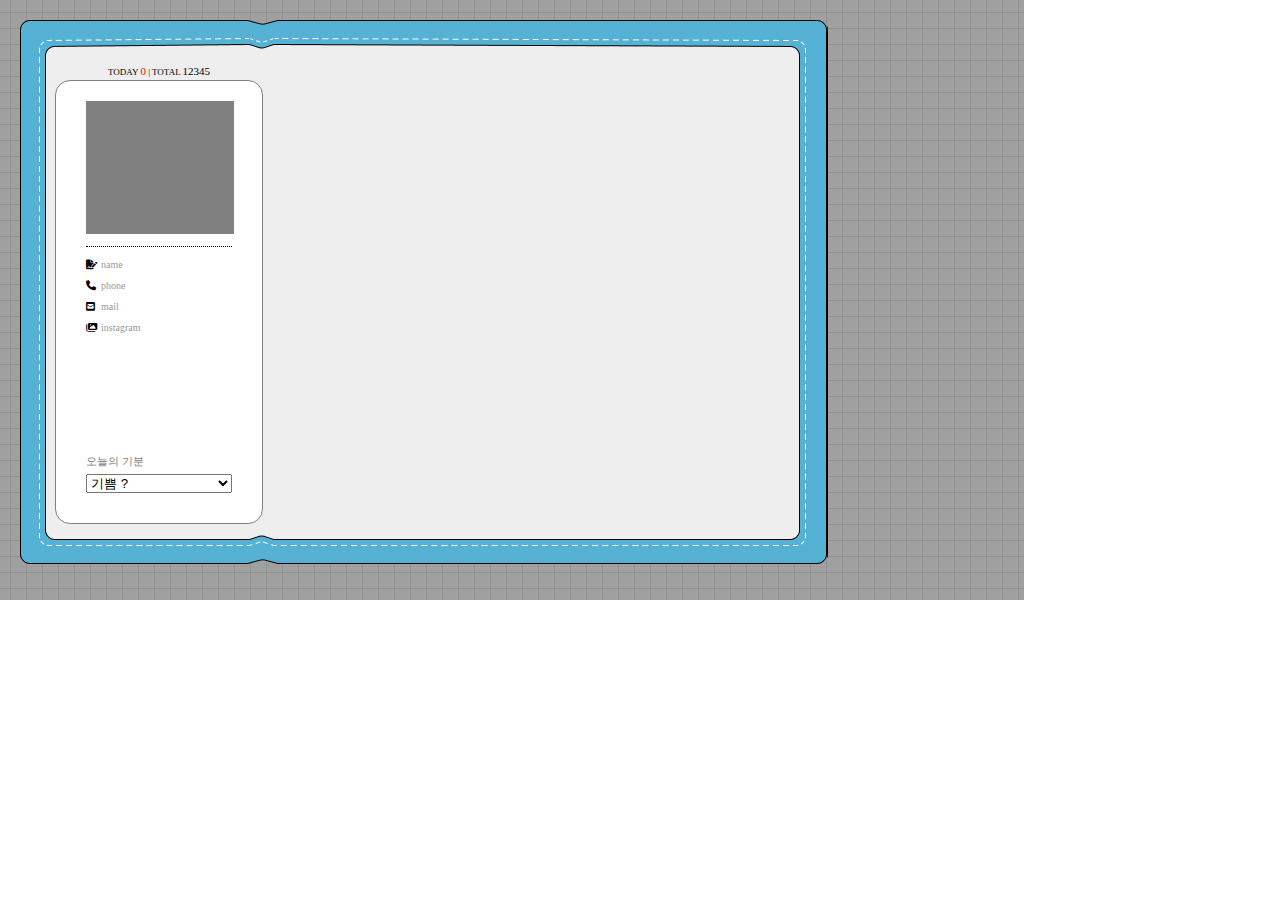
==== cyworld/index.html @ 54ac4d75 "Day 1" ====
<!DOCTYPE html>
<html lang="en">
  <head>
    <meta charset="UTF-8" />
    <meta http-equiv="X-UA-Compatible" content="IE=edge" />
    <meta name="viewport" content="width=device-width, initial-scale=1.0" />
    <title>김도경님의 미니홈피 :: 사이좋은 사람들, 싸이월드</title>
    <link rel="stylesheet" href="./styles/style.css" />
    <link rel="stylesheet" href="https://cdnjs.cloudflare.com/ajax/libs/font-awesome/6.4.0/css/all.min.css">
  </head>
  <body>
    <div class="background">
        <div class="outerbox">
            <div class="wrapper">
                <div class="wrapper__left">
                    <div class="wrapper__left__header">
                        <div class="today">
                            TODAY
                            <span class="zero">0</span>  |  TOTAL
                            <span class="count">12345</span>
                        </div>
                    </div>
                    <div class="wrapper__left__body">
                        <div class="left__body__header">
                            <div class="left__body__header__gray"></div>
                            <div class="left__body__header__line"></div>
                        </div>
                        <div class="left__body__profile">
                            <div class="profile__detail">
                                <i class="fas fa-file-signature"></i>
                                name
                            </div>
                            <div class="profile__detail">
                                <i class="fas fa-phone"></i>
                                phone
                            </div>
                            <div class="profile__detail">
                                <i class="fas fa-envelope-square"></i>
                                mail
                            </div>
                            <div class="profile__detail">
                                <i class="fas fa-images"></i>
                                instagram
                            </div>
                        </div>
                        <div class="left__body__footer">
                            <div class="wrapper__feel">
                                <div class="feel__title">오늘의 기분</div>
                                <select class="feel__select">
                                    <option>기쁨 ?</option>
                                    <option>슬픔 ?</option>
                                    <option>화남 ?</option>
                                    <option>분노 ?</option>
                                </select>
                            </div>
                        </div>
                    </div>
                </div>
                <div class="wrapper__right">
                </div>
            </div>
        </div>
    </div>
</body>
</html>
---- cyworld/styles/style.css ----
* {
    margin: 0px;
    box-sizing: border-box;
    list-style: none;
}

.background {
    background-image: url("../images/background.png");
    width: 1024px;
    height: 600px;
    padding: 20px 0px 0px 20px;
}

.outerbox {
    background-image: url("../images/outer__box.png");
    width: 808px;
    height: 544px;
}

.wrapper {
    display: flex;
    flex-direction: row;
    padding: 32px 0px 0px 32px;
}

/* 왼쪽 영역 */
.wrapper__left {
    width: 208px;
    height: 472px;
    display: flex;
    flex-direction: column;
    justify-content: space-between;
    align-items: center;
    margin-left: 3px;
    margin-right: 7px;
}

/* 왼쪽 영역 - 헤더(투데이 카운터) */
.wrapper__left__header {
    display: flex;
    flex-direction: row;
    justify-content: center;
    align-items: center;
    width: 100%;
    height: 30px;
}

.today {
    padding-top: 10px;
    font-size: 9px;
}

.zero {
    color: red;
    font-size: 11px;
}

.count {
    font-size: 11px;
}

/* 왼쪽 영역 - 바디(프로필) */
.wrapper__left__body {
    display: flex;
    flex-direction: column;
    align-items: center;
    width: 100%;
    height: 100%;
    padding: 20px 30px 0px 30px;
    border: 1px solid gray;
    border-radius: 15px;
    background-color: white;
}

.left__body__header {
    width: 100%;
    display: flex;
    flex-direction: column;
}

.left__body__header__gray {
    width: 148px;
    height: 133px;
    background-color: gray;
}

.left__body__header__line {
    border-top: 1px dotted black;
    margin: 12px 0px;
}

.left__body__profile {
    width: 100%;
    height: 100%;
    display: flex;
    flex-direction: column;
    justify-content: flex-start;
}

.profile__detail {
    color: #999999;
    font-size: 10px;
    margin-bottom: 10px;
    display: flex;
    flex-direction: row;
}

.fas {
    color: black;
    margin-right: 10px;
    width: 5px;
    height: 5px;
}

.left__body__footer {
    width: 100%;
    margin-bottom: 30px;
}

.wrapper__feel {
    display: flex;
    flex-direction: column;
    justify-content: center;
    width: 100%;
}

.feel__title {
    font-size: 11px;
    margin-bottom: 5px;
    color: gray;
}

/* 오른쪽 영역 */
.wrapper__right {
    width: 524px;
    height: 472px;
    display: flex;
    flex-direction: column;
    justify-content:flex-end;
    padding-left: 5px;
}
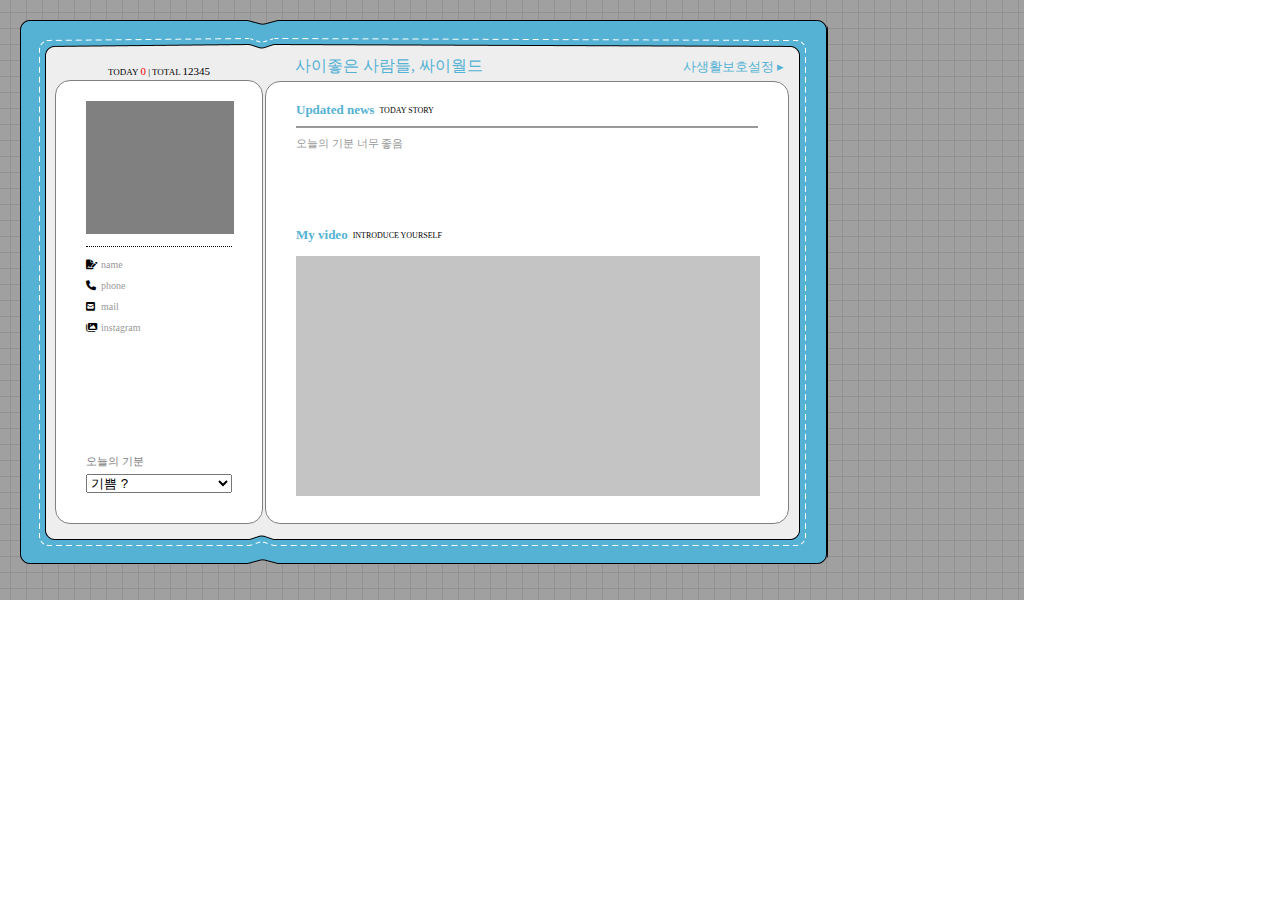
==== commit e4cf7b69: "Day 2" ====
--- a/cyworld/index.html
+++ b/cyworld/index.html
@@ -6,60 +6,78 @@
     <meta name="viewport" content="width=device-width, initial-scale=1.0" />
     <title>김도경님의 미니홈피 :: 사이좋은 사람들, 싸이월드</title>
     <link rel="stylesheet" href="./styles/style.css" />
-    <link rel="stylesheet" href="https://cdnjs.cloudflare.com/ajax/libs/font-awesome/6.4.0/css/all.min.css">
+    <link
+      rel="stylesheet"
+      href="https://cdnjs.cloudflare.com/ajax/libs/font-awesome/6.4.0/css/all.min.css"
+    />
   </head>
   <body>
     <div class="background">
-        <div class="outerbox">
-            <div class="wrapper">
-                <div class="wrapper__left">
-                    <div class="wrapper__left__header">
-                        <div class="today">
-                            TODAY
-                            <span class="zero">0</span>  |  TOTAL
-                            <span class="count">12345</span>
-                        </div>
-                    </div>
-                    <div class="wrapper__left__body">
-                        <div class="left__body__header">
-                            <div class="left__body__header__gray"></div>
-                            <div class="left__body__header__line"></div>
-                        </div>
-                        <div class="left__body__profile">
-                            <div class="profile__detail">
-                                <i class="fas fa-file-signature"></i>
-                                name
-                            </div>
-                            <div class="profile__detail">
-                                <i class="fas fa-phone"></i>
-                                phone
-                            </div>
-                            <div class="profile__detail">
-                                <i class="fas fa-envelope-square"></i>
-                                mail
-                            </div>
-                            <div class="profile__detail">
-                                <i class="fas fa-images"></i>
-                                instagram
-                            </div>
-                        </div>
-                        <div class="left__body__footer">
-                            <div class="wrapper__feel">
-                                <div class="feel__title">오늘의 기분</div>
-                                <select class="feel__select">
-                                    <option>기쁨 ?</option>
-                                    <option>슬픔 ?</option>
-                                    <option>화남 ?</option>
-                                    <option>분노 ?</option>
-                                </select>
-                            </div>
-                        </div>
-                    </div>
+      <div class="outerbox">
+        <div class="wrapper">
+          <div class="wrapper__left">
+            <div class="wrapper__left__header">
+              <div class="today">
+                TODAY
+                <span class="zero">0</span> | TOTAL
+                <span class="count">12345</span>
+              </div>
+            </div>
+            <div class="wrapper__left__body">
+              <div class="left__body__header">
+                <div class="left__body__header__gray"></div>
+                <div class="left__body__header__line"></div>
+              </div>
+              <div class="left__body__profile">
+                <div class="profile__detail">
+                  <i class="fas fa-file-signature"></i>
+                  name
                 </div>
-                <div class="wrapper__right">
+                <div class="profile__detail">
+                  <i class="fas fa-phone"></i>
+                  phone
+                </div>
+                <div class="profile__detail">
+                  <i class="fas fa-envelope-square"></i>
+                  mail
+                </div>
+                <div class="profile__detail">
+                  <i class="fas fa-images"></i>
+                  instagram
+                </div>
+              </div>
+              <div class="left__body__footer">
+                <div class="wrapper__feel">
+                  <div class="feel__title">오늘의 기분</div>
+                  <select class="feel__select">
+                    <option>기쁨 ?</option>
+                    <option>슬픔 ?</option>
+                    <option>화남 ?</option>
+                    <option>분노 ?</option>
+                  </select>
+                </div>
+              </div>
+            </div>
+          </div>
+          <div class="wrapper__right">
+            <div class="wrapper__right__header">
+                <div class="right__title">사이좋은 사람들, 싸이월드</div>
+                <div class="right__option">사생활보호설정 ▸</div>
+            </div>
+            <div class="wrapper__right__box">
+                <div class="right__box__header">
+                    <div class="updated__news"><div>Updated news</div> <span>TODAY STORY</span></div>
+                    <div class="right__box__line"></div>
+                    <div class="right__box__feel">오늘의 기분 너무 좋음</div>
+                </div>
+                <div class="right__box__body">
+                    <div class="my__video"><div>My video</div> <span>INTRODUCE YOURSELF</span></div>
+                    <div class="right__box__iframe"></div>
                 </div>
             </div>
+          </div>
         </div>
+      </div>
     </div>
-</body>
+  </body>
 </html>
--- a/cyworld/styles/style.css
+++ b/cyworld/styles/style.css
@@ -1,143 +1,230 @@
 * {
-    margin: 0px;
-    box-sizing: border-box;
-    list-style: none;
+  margin: 0px;
+  box-sizing: border-box;
+  list-style: none;
 }
 
 .background {
-    background-image: url("../images/background.png");
-    width: 1024px;
-    height: 600px;
-    padding: 20px 0px 0px 20px;
+  background-image: url("../images/background.png");
+  width: 1024px;
+  height: 600px;
+  padding: 20px 0px 0px 20px;
 }
 
 .outerbox {
-    background-image: url("../images/outer__box.png");
-    width: 808px;
-    height: 544px;
+  background-image: url("../images/outer__box.png");
+  width: 808px;
+  height: 544px;
 }
 
 .wrapper {
-    display: flex;
-    flex-direction: row;
-    padding: 32px 0px 0px 32px;
+  display: flex;
+  flex-direction: row;
+  padding: 32px 0px 0px 32px;
 }
 
 /* 왼쪽 영역 */
 .wrapper__left {
-    width: 208px;
-    height: 472px;
-    display: flex;
-    flex-direction: column;
-    justify-content: space-between;
-    align-items: center;
-    margin-left: 3px;
-    margin-right: 7px;
+  width: 208px;
+  height: 472px;
+  display: flex;
+  flex-direction: column;
+  justify-content: space-between;
+  align-items: center;
+  margin-left: 3px;
+  margin-right: 2px;
 }
 
 /* 왼쪽 영역 - 헤더(투데이 카운터) */
 .wrapper__left__header {
-    display: flex;
-    flex-direction: row;
-    justify-content: center;
-    align-items: center;
-    width: 100%;
-    height: 30px;
+  display: flex;
+  flex-direction: row;
+  justify-content: center;
+  align-items: center;
+  width: 100%;
+  height: 30px;
 }
 
 .today {
-    padding-top: 10px;
-    font-size: 9px;
+  padding-top: 10px;
+  font-size: 9px;
 }
 
 .zero {
-    color: red;
-    font-size: 11px;
+  color: red;
+  font-size: 11px;
 }
 
 .count {
-    font-size: 11px;
+  font-size: 11px;
 }
 
 /* 왼쪽 영역 - 바디(프로필) */
 .wrapper__left__body {
-    display: flex;
-    flex-direction: column;
-    align-items: center;
-    width: 100%;
-    height: 100%;
-    padding: 20px 30px 0px 30px;
-    border: 1px solid gray;
-    border-radius: 15px;
-    background-color: white;
+  display: flex;
+  flex-direction: column;
+  align-items: center;
+  width: 100%;
+  height: 100%;
+  padding: 20px 30px 0px 30px;
+  border: 1px solid gray;
+  border-radius: 15px;
+  background-color: white;
 }
 
 .left__body__header {
-    width: 100%;
-    display: flex;
-    flex-direction: column;
+  width: 100%;
+  display: flex;
+  flex-direction: column;
 }
 
 .left__body__header__gray {
-    width: 148px;
-    height: 133px;
-    background-color: gray;
+  width: 148px;
+  height: 133px;
+  background-color: gray;
 }
 
 .left__body__header__line {
-    border-top: 1px dotted black;
-    margin: 12px 0px;
+  border-top: 1px dotted black;
+  margin: 12px 0px;
 }
 
 .left__body__profile {
-    width: 100%;
-    height: 100%;
-    display: flex;
-    flex-direction: column;
-    justify-content: flex-start;
+  width: 100%;
+  height: 100%;
+  display: flex;
+  flex-direction: column;
+  justify-content: flex-start;
 }
 
 .profile__detail {
-    color: #999999;
-    font-size: 10px;
-    margin-bottom: 10px;
-    display: flex;
-    flex-direction: row;
+  color: #999999;
+  font-size: 10px;
+  margin-bottom: 10px;
+  display: flex;
+  flex-direction: row;
 }
 
 .fas {
-    color: black;
-    margin-right: 10px;
-    width: 5px;
-    height: 5px;
+  color: black;
+  margin-right: 10px;
+  width: 5px;
+  height: 5px;
 }
 
 .left__body__footer {
-    width: 100%;
-    margin-bottom: 30px;
+  width: 100%;
+  margin-bottom: 30px;
 }
 
 .wrapper__feel {
-    display: flex;
-    flex-direction: column;
-    justify-content: center;
-    width: 100%;
+  display: flex;
+  flex-direction: column;
+  justify-content: center;
+  width: 100%;
 }
 
 .feel__title {
-    font-size: 11px;
-    margin-bottom: 5px;
-    color: gray;
+  font-size: 11px;
+  margin-bottom: 5px;
+  color: gray;
 }
 
 /* 오른쪽 영역 */
 .wrapper__right {
-    width: 524px;
-    height: 472px;
+  width: 524px;
+  height: 472px;
+  display: flex;
+  flex-direction: column;
+  margin-bottom: 5px;
+}
+
+.wrapper__right__header {
+  height: 29px;
+  display: flex;
+  justify-content: space-between;
+  align-items: center;
+  color: #55b2d4;
+}
+
+.right__title {
+  padding-left: 30px;
+}
+
+.right__option {
+  font-size: 13px;
+  padding-right: 5px;
+}
+
+.wrapper__right__box {
+  width: 524px;
+  height: 443px;
+  border-radius: 15px;
+  border: 1px solid gray;
+  background-color: #fff;
+  padding: 20px 30px 20px 30px;
+}
+
+.right__box__header {
+  display: flex;
+  flex-direction: column;
+  margin-bottom: 76px;
+}
+.updated__news {
+  display: flex;
+  align-items: center;
+  font-weight: 700;
+  font-size: 13px;
+  color: #55b2d4;
+}
+.updated__news div {
+    margin-right: 5px;
+}
+.updated__news span {
+  color: black;
+  font-family: Georgia, "Times New Roman", Times, serif;
+  font-weight: 400;
+  font-size: 8px;
+}
+
+.right__box__line {
+  border: 1px solid #999999;
+  margin: 8px 0px;
+}
+
+.right__box__feel {
+  font-weight: 400;
+  font-size: 11px;
+  color: #999999;
+}
+
+
+
+
+.my__video {
     display: flex;
-    flex-direction: column;
-    justify-content:flex-end;
-    padding-left: 5px;
-}
-
-
+    align-items: center;
+    font-weight: 700;
+    font-size: 13px;
+    color: #55b2d4;
+    margin-bottom: 13px;
+}
+
+.my__video div {
+    margin-right: 5px;
+}
+
+.my__video span {
+    color: black;
+    font-family: Georgia, "Times New Roman", Times, serif;
+    font-weight: 400;
+    font-size: 8px;
+}
+
+
+
+.right__box__iframe {
+    width: 464px;
+    height: 240px;
+    background-color: #c4c4c4;
+}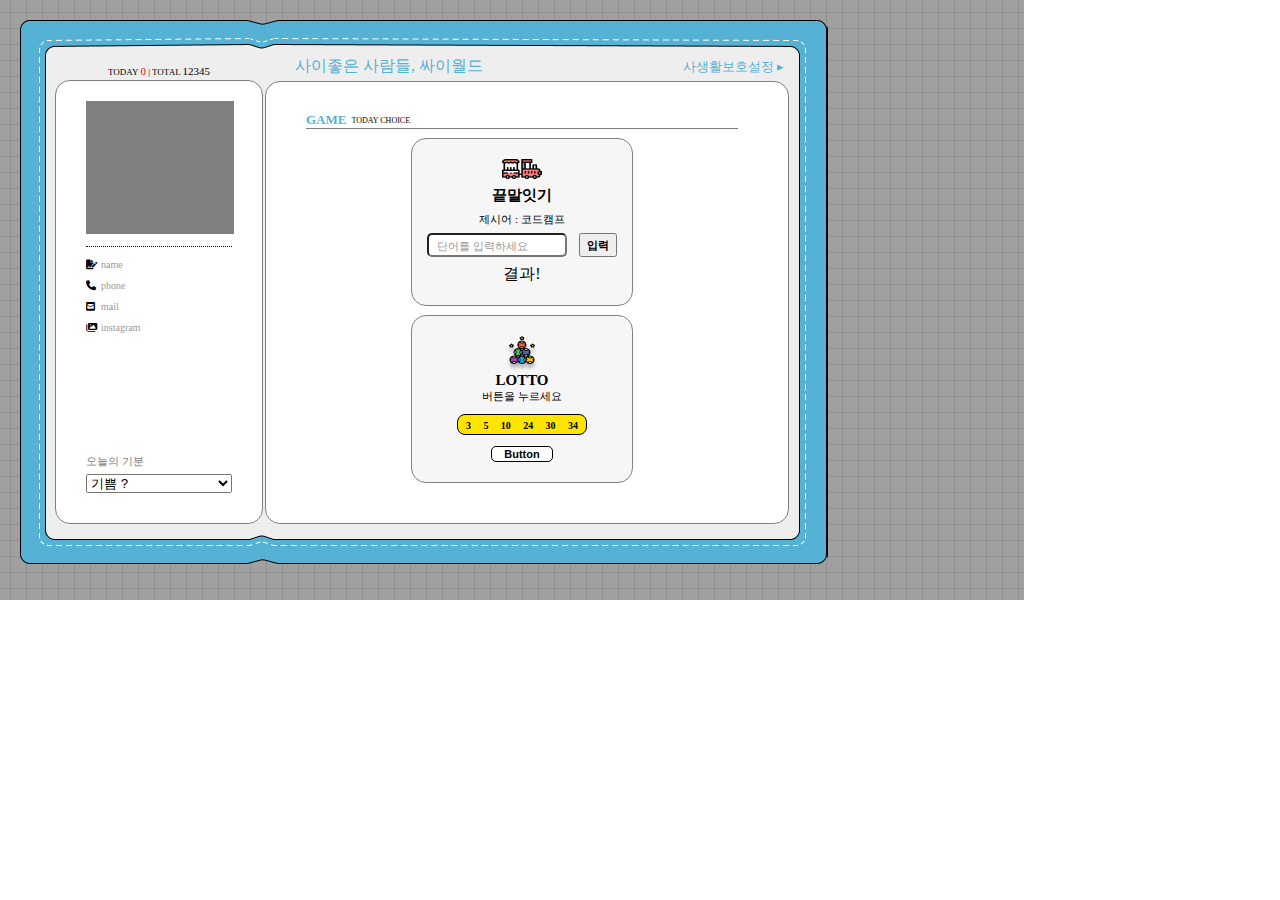
==== commit 28d7ca9d: "Day 3" ====
--- a/cyworld/index.html
+++ b/cyworld/index.html
@@ -64,16 +64,8 @@
                 <div class="right__title">사이좋은 사람들, 싸이월드</div>
                 <div class="right__option">사생활보호설정 ▸</div>
             </div>
-            <div class="wrapper__right__box">
-                <div class="right__box__header">
-                    <div class="updated__news"><div>Updated news</div> <span>TODAY STORY</span></div>
-                    <div class="right__box__line"></div>
-                    <div class="right__box__feel">오늘의 기분 너무 좋음</div>
-                </div>
-                <div class="right__box__body">
-                    <div class="my__video"><div>My video</div> <span>INTRODUCE YOURSELF</span></div>
-                    <div class="right__box__iframe"></div>
-                </div>
+            <div class="wrapper__right__body">
+                <iframe src="./game.html"></iframe>
             </div>
           </div>
         </div>
--- a/cyworld/styles/style.css
+++ b/cyworld/styles/style.css
@@ -156,7 +156,7 @@
   padding-right: 5px;
 }
 
-.wrapper__right__box {
+.wrapper__right__body {
   width: 524px;
   height: 443px;
   border-radius: 15px;
@@ -165,66 +165,11 @@
   padding: 20px 30px 20px 30px;
 }
 
-.right__box__header {
-  display: flex;
-  flex-direction: column;
-  margin-bottom: 76px;
-}
-.updated__news {
-  display: flex;
-  align-items: center;
-  font-weight: 700;
-  font-size: 13px;
-  color: #55b2d4;
-}
-.updated__news div {
-    margin-right: 5px;
-}
-.updated__news span {
-  color: black;
-  font-family: Georgia, "Times New Roman", Times, serif;
-  font-weight: 400;
-  font-size: 8px;
-}
-
-.right__box__line {
-  border: 1px solid #999999;
-  margin: 8px 0px;
-}
-
-.right__box__feel {
-  font-weight: 400;
-  font-size: 11px;
-  color: #999999;
+iframe {
+  width: 100%;
+  height: 100%;
+  border: none;
 }
 
 
 
-
-.my__video {
-    display: flex;
-    align-items: center;
-    font-weight: 700;
-    font-size: 13px;
-    color: #55b2d4;
-    margin-bottom: 13px;
-}
-
-.my__video div {
-    margin-right: 5px;
-}
-
-.my__video span {
-    color: black;
-    font-family: Georgia, "Times New Roman", Times, serif;
-    font-weight: 400;
-    font-size: 8px;
-}
-
-
-
-.right__box__iframe {
-    width: 464px;
-    height: 240px;
-    background-color: #c4c4c4;
-}